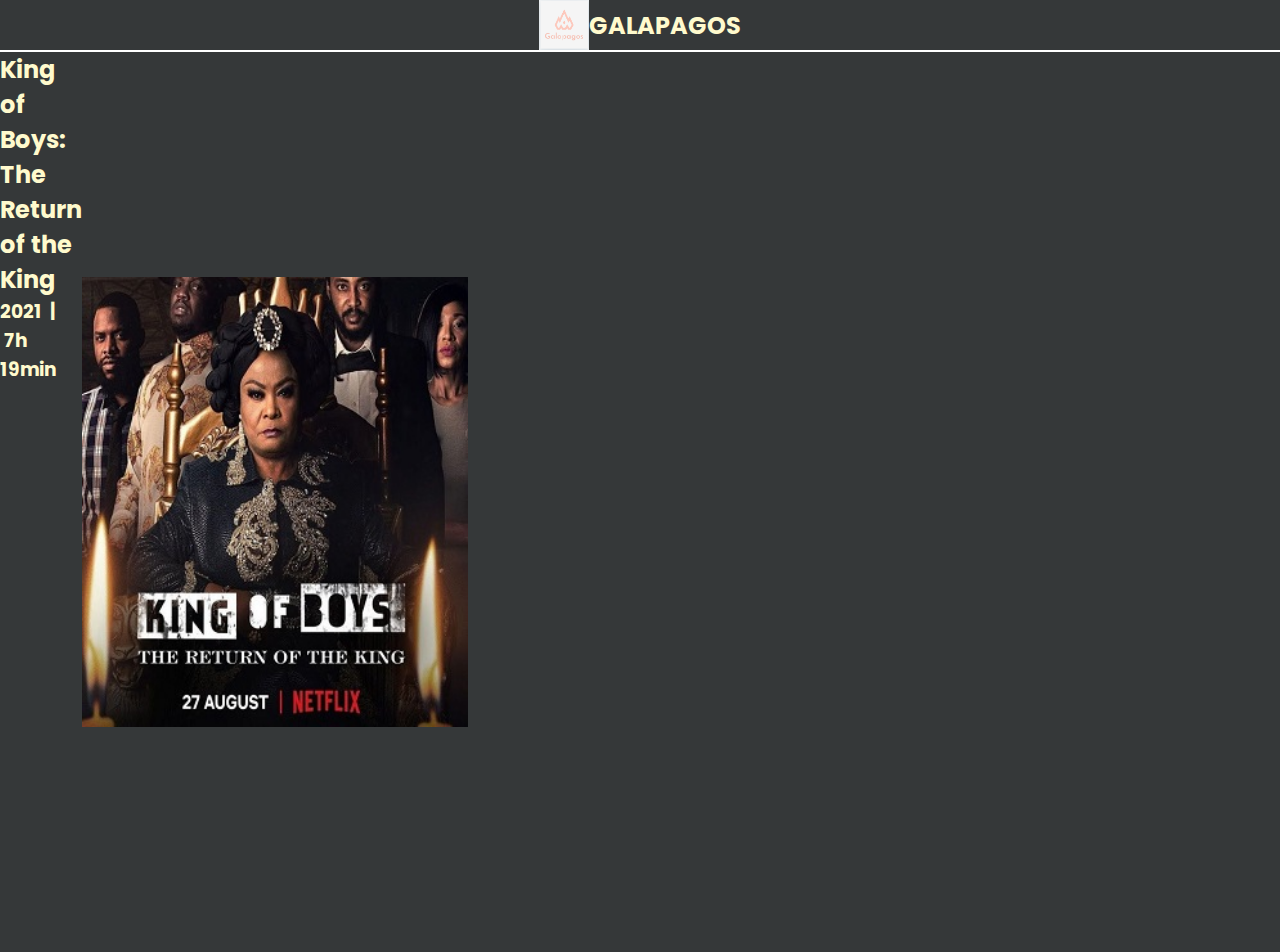
==== KingofBoys.html @ fc21ccc2 "Add files via upload" ====
<!DOCTYPE html>
<html lang="en">
<head>
    <meta charset="UTF-8">
    <meta http-equiv="X-UA-Compatible" content="IE=edge">
    <meta name="viewport" content="width=device-width, initial-scale=1.0">
    <title>GALAPAGOS</title>
    <link rel="stylesheet" href="style.css"/>
    <link rel="icon" href="images/logo.ico"/>
    <link rel="stylesheet" href="https://pro.fontawesome.com/releases/v5.10.0/css/all.css" />
    <title>King of Boys</title>
</head>
<body class="moviePage">
    <header>
        <div class="logo">
            <img src="images/logo.png"/>
            <h2>GALAPAGOS</h2>
        </div>
    </header>
    <!--<div class="lineBox"><div class="line"><span class="theLine"></span></div></div>-->
    <span class="theLine"></span>
    <div class="singleMovieBox">
    <div class="singleMovie">
        <div class="singleMovieheading">
            <h2>King of Boys: The Return of the King</h2>
            <h3>2021&nbsp; | &nbsp;7h 19min</h3>
        </div>
        <div class="singleMovieImage">
            <img src="images/King of Boys.jpg">
            <video src="images/King of Boys.mp4"></video>
        </div>
        <div class="singleMovieContent"></div>
    </div>
    </div>
</body>
</html>
---- style.css ----
@import url('https://fonts.googleapis.com/css2?family=Poppins:wght@300;400&display=swap');

*{
    margin: 0;
    padding: 0;
    box-sizing: border-box;
    font-family: 'Poppins', sans-serif;
}


.home{
  background-image: url('images/wallpaper.jpg');
  width: 100%;
  background-repeat: repeat;
  background-size: cover;
  font-family: 'Poppins', sans-serif;
  color: lemonchiffon;
  font-size: large;
}

p{
    font-weight: 30px;
}

.menuBar{
    width: 100%;
    margin:auto;
    padding-bottom: 60px;
}

nav{
    height: 100px;
    line-height: 100px;
}

nav .menuBar h2{
  font-size: 2rem;
  font-weight: 50px;
  letter-spacing: 1.5px;
}

nav img{
    float: left;
    height: 60px;
    width: 60px;
    margin-top: 10px;
}

nav h2{
    float:left;
    display: inline-block;
}


nav ul{
    float: center;
}

nav ul li{
    display: inline-block;
    margin: 0 40px 0 40px;
    text-transform: uppercase;
    letter-spacing: 1.4px;
}
@media screen and (min-width: 1000px){
  nav ul li{
    margin: 0 20px 0 20px;
  }
}

nav ul li a{
  text-decoration: none;
  color: lemonchiffon;
  font-size: 20px;
}

nav ul li :hover{
  color:lightsalmon;
}

.button{
  font-size: 17px;
  border-radius: 5px; 
  background: none;
}

.search{
  width: 310px;
  float: right;
  /**margin-left: 250px;*/
}
.searchbox{
  color: white;
  width: 250px;
  height: 40px;
  background: rgba(255,50,25,0.5);
  border: 1px solid black;
  border-right: none;
  font-size: 15px;
  float: left;
  padding: 8px;
  border-radius: 10px;
}

.searchbox :hover{
  background: rgba(0,0,0,0.4);
}
.search button{
  float: left;
  width: 40px;
  height: 40px;
  padding: 10px;
  background:indianred;
  color: black;
  font-size: 17px;
  border: 1px solid grey;
  border-radius: 8px;
  cursor: pointer;
}
.search button:hover{
  color: grey;
}


/**
@media screen and (max-width: 600px) {
  .search button {
      float: none;
      width: 20px;
      padding: 0;
  }
  
}*/

.mobileNavBtn{
  color:sandybrown;
  font-size: 25px;
  cursor: pointer;
  float: right;
  display: none;
}

#mobileNav{
  display: none;
}

@media screen and (max-width:950px) and (min-width:270px){
  nav{
    padding:0px 50px;
  }
  .mobileNavBtn{
    display: block;
  }
  nav .menuBar h2{
    font-size: 30px;
    float: left;
  }
  nav ul{
    width: 100%;
    height: 60vh;
    background-color:brown;
    position: fixed;
    right: -100%;
    transition: 0.3s ease;
    top: 75px;
    text-align: center;
  }
  nav ul li{
    display: block;
    margin: 50px 0px;
    line-height: 20px;
  }
  #mobileNav:checked ~ ul{
    left:0;
  }
  nav img{
    display: none;
    /*float: left;
    height: 30px;
    width: 30px;*/
}
  .search{

  }
}

.homeMovie{
  width:80%;
  margin: auto;
}

.homeMovie .homeMovie-image{
  width:40%;
  float: left;
}   

.homeMovie-box{
  width: 80%;
  justify-content: center;
  align-items: center;
  padding-bottom: 5px;
}

.homeMovie-box .homeMovie-image img{
  max-width: 100%;
  height: auto;
}

.homeMovie-content form button{
  color:white;
  background-color: rgba(0,0,0,0.4);
  border-radius: 10px;
  padding: 5px 10px;
  font-size: 15px;
  text-align: center;
  text-decoration: none;
  display: inline-block;
}

.homeMovie-content form button:hover{
  color:wheat;
  border-color: chocolate;
  cursor:pointer;
}

.homeMovie-content ul li{
  margin: 0 20px 0 0;
  display: inline-block;
}


.star i{
  color:orange;
  font-size: 18px;
  padding: 0 3px;
}

@media screen and (max-width:950px){
  .home{
    background-color: darkred;
  }
  .homeMovie .homeMovie-image{
    width:100%;
  }
  .homeMovie-content ul li{
    display: block;
  }
}

.movie{
  width: 90%;
  height: 100vh;
}

.movie-box{
  width: 100%;
  display: flex;
  flex-wrap: wrap;
  justify-content: center;
  align-items: center;
  margin: auto;
  min-height: 100vh;
}

.movie-box p{
  font-size: 30px;
  padding-top: 20px;
}

.movie-box .trending{
  width: 100%;
  margin-top: 20px;
}

.movie-box .trending h2{
  text-align: center;
  font-size: 1.5rem;
  letter-spacing: 1px;
  color:lemonchiffon;
}
.movie-box .new-release{
  width: 100%;
  margin-top: 20px;
}

.movie-box .new-release h2{
  text-align: center;
  font-size: 1.5rem;
  letter-spacing: 1px;
  color:lemonchiffon;
}

.movie-image{
  display: flex;
  width: 300px;
  justify-content: center;
  align-items: center;
  flex-direction: column;
  box-shadow: 0 2px 4px rgb(0,0,0,25%);
  margin: 20px;
  background-color: #652a0e;
}

.inner-movie-image{
  width:100%;
  display: flex;
  justify-content: center;
  align-items: center;
}
.inner-movie-image a img{
  width: 100%;
  height: auto;
}

.inner-movie-image a img:hover{
  cursor: pointer;
}

.description{
  text-align: center;
  background-color: #652a0e;
}


.description h4{
  font-size: 17px;
  font-weight: 1.9rem;
  letter-spacing: 1px;
  color: lemonchiffon;
}

@media screen and (max-width:1100px) and (min-width:500px){
   .movie{
    width: 90%;
    height: 100vh;
  }
  
  .movie-box{
    width: 100%;
    display: flex;
    flex-wrap: wrap;
    justify-content: center;
    align-items: center;
    margin: auto;
  }
  .movie-image{
    display: flex;
    width: 250px;
  }
  
  .movie-image a img{
    height: 300px;
    width: 250px;
  }
  .inner-movie-image{
    display: block;
    width: 250px;
  }

  

}

@media screen and (max-width:450px){
  .movie{
    align-items: center;
    justify-content: center;
  }
  .movie-box{
    display: block;
    align-items: center;
    flex-wrap: nowrap;
    width: calc(100% - 15vw);
  }

  .movie-image{
    display: flex;
    flex-direction: column;
    width: 100%;
  }
  .movie-image a img{
    display: block;
    height: 270px;
    width: 100%;
  }
  .inner-movie-image{
    display: block;
    /*width: calc(100% - 10vw);*/
    width: 100%;
  }
}




.moviePage{
  background: #353839;
  color: lemonchiffon;
}
.logo{
  display: flex;
  justify-content: center;
  align-items: center;
}
.logo img{
  height: 50px;
  width: 50px;
}
.logo h2{
  color: lemonchiffon;
}
/*.lineBox{
  width: 90%;
  justify-content: center;
  margin-left: 20px;
}
.line{
  width: 100%;
  justify-content: center;
  align-items: center;
}*/
.theLine{
  border-bottom: 2px solid white;
  display: block;
  width: 100%;
}
.singleMovie{
  width:90%;
  height: 100vh;
  display: flex;
}
.singleMovieImage{
  width: 100%;
  display: flex;
  justify-content: center;
  align-items: center;
}
.singleMovieImage img{
  width: 400px;
  height: 450px;
}
.singleMovieImage video{
  width: 800px;
  height: 450px;
}
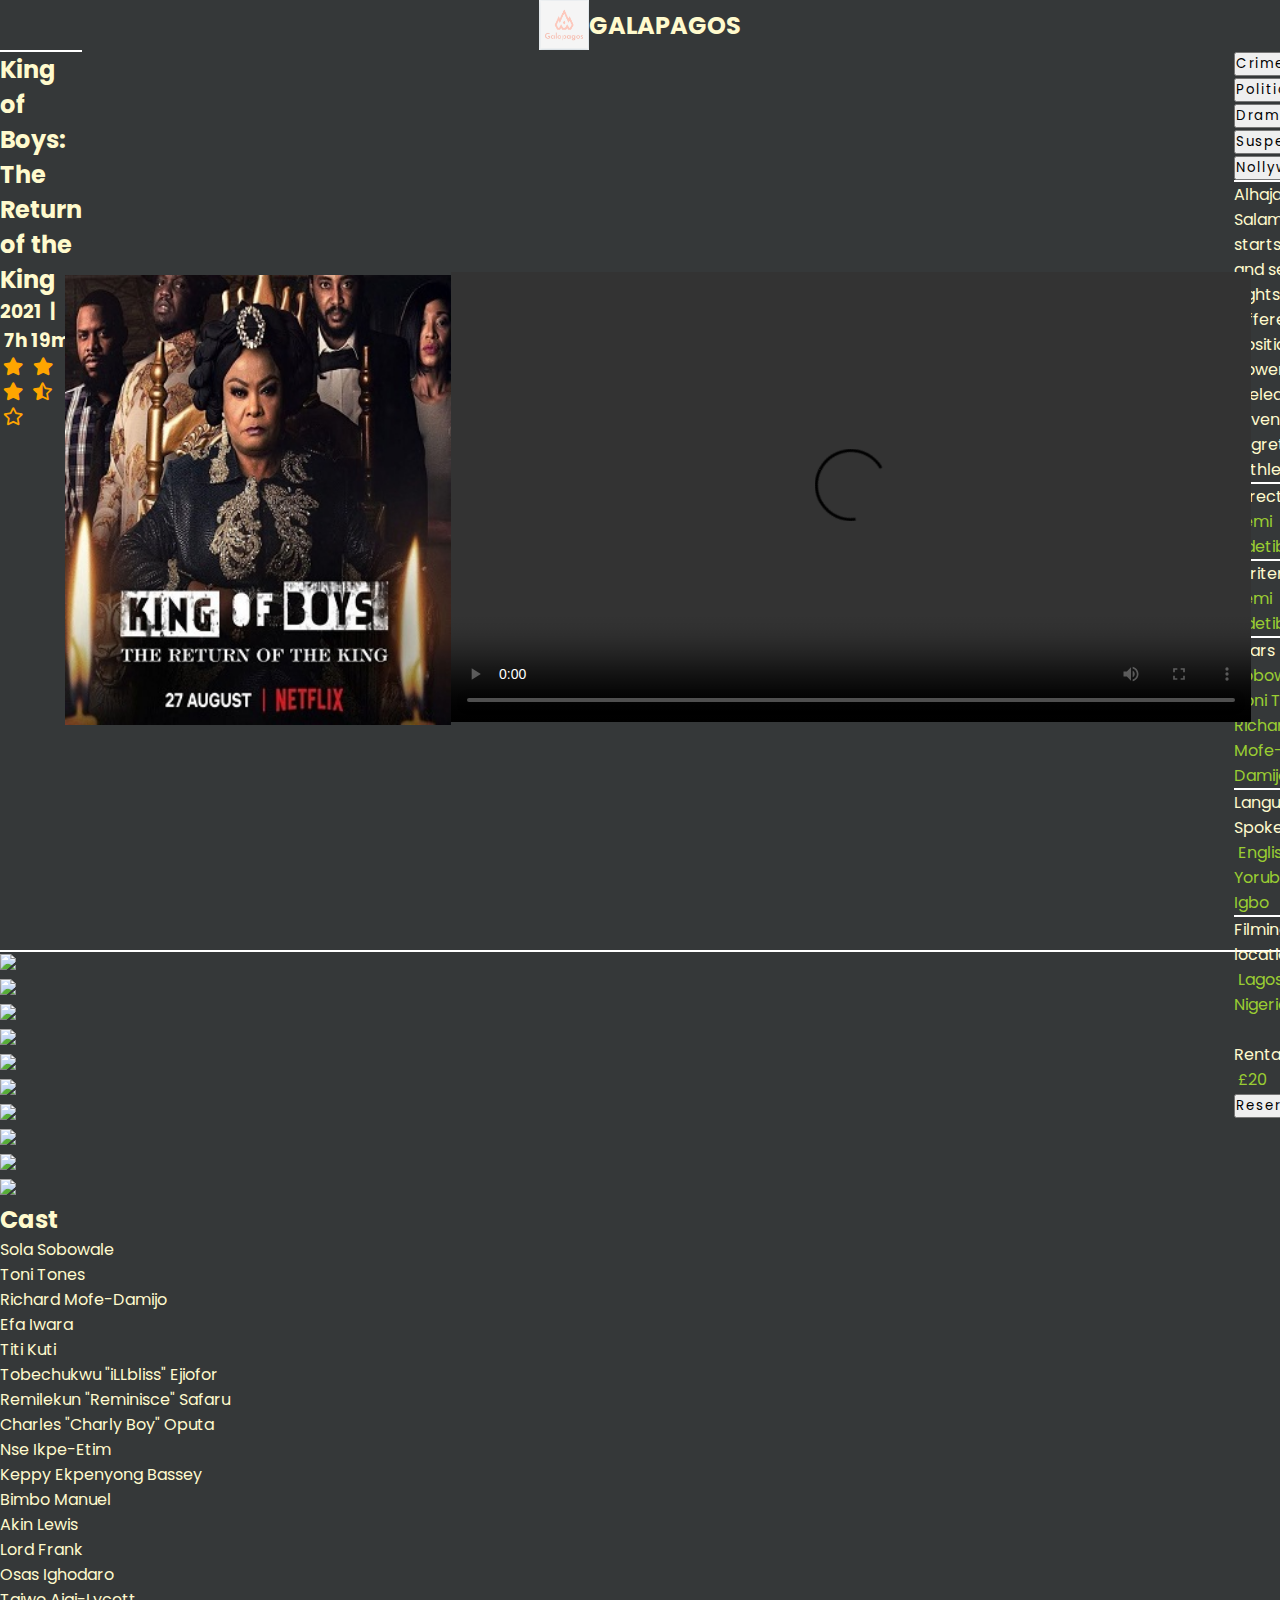
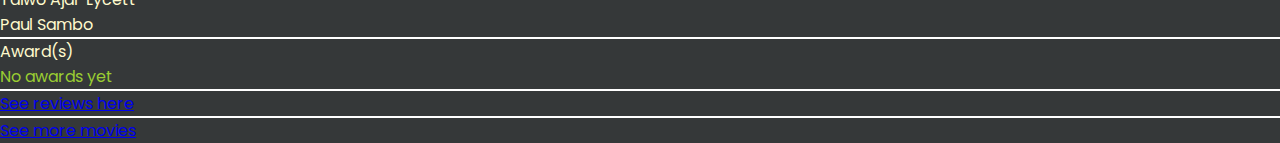
==== commit 9b33053d: "movie update" ====
--- a/KingofBoys.html
+++ b/KingofBoys.html
@@ -18,19 +18,140 @@
         </div>
     </header>
     <!--<div class="lineBox"><div class="line"><span class="theLine"></span></div></div>-->
-    <span class="theLine"></span>
-    <div class="singleMovieBox">
-    <div class="singleMovie">
-        <div class="singleMovieheading">
-            <h2>King of Boys: The Return of the King</h2>
-            <h3>2021&nbsp; | &nbsp;7h 19min</h3>
+    
+    <div class="single">
+        <div class="singleMovie">
+            <div class="singleMovieheading">
+                <div class="lineBox"><span class="theLine"></span></div>
+                <h2>King of Boys: The Return of the King</h2>
+                <h3>2021&nbsp; | &nbsp;7h 19m</h3>
+                <div class="star">
+                <a href=""><i class="fas fa-star"></i></a>
+                <a href=""><i class="fas fa-star"></i></a>
+                <a href=""><i class="fas fa-star"></i></a>
+                <a href=""><i class="fas fa-star-half-alt"></i></a>
+                <a href=""><i class="far fa-star"></i></a>
+                </div>
+            </div>
+            <div class="lineBox"><span class="theLine"></span></div>
+            <div class="singleMovieImage">
+                <img src="images/King of Boys.jpg">
+                <!--<video><source src="videos/King of Boys.mp4" type="video/mp4"></video>-->
+                <!--<video src="videos/King of Boys.mp4" autoplay controls poster="images/King of Boys.jpg"></video>-->
+                <div class="singleMovieTrailer">
+                    <!--<img src="images/King of Boys.jpg" width="500px">-->
+                    <video src="videos/King of Boys.mp4" controls><!-- poster="images/King of Boys.jpg"--></video>
+                </div>
+            </div>
+            <div class="lineBox"><span class="theLine"></span></div>
+            <div class="singleMovieContentBox">
+            <div class="singleMovieContent">
+                <button class="genre"><span  style="letter-spacing: 1.7px;">Crime</span> </button>
+                <button class="genre"><span  style="letter-spacing: 1.7px;">Political</span></button>
+                <button class="genre"><span style="letter-spacing: 1.7px;" >Drama</span></button>
+                <button class="genre"><span style="letter-spacing: 1.7px;" >Suspense</span></button>
+                <button class="genre"><span style="letter-spacing: 1.7px;" >Nollywood</span></button>
+                <div class="lineBox"><span class="theLine"></span></div>
+                <p>Alhaja Eniola Salami starts anew and sets her sights on a different position of power, fueled by revenge, regret and ruthlessness.</p>
+                <div class="lineBox"><span class="theLine"></span></div>
+                <p>Director &nbsp;<span style="color: yellowgreen;"> kemi Adetiba</span></p>
+                <div class="lineBox"><span class="theLine"></span></div>
+                <p>Writer(s) &nbsp;<span style="color: yellowgreen;"> kemi Adetiba</span></p>
+                <div class="lineBox"><span class="theLine"></span></div>
+                <p>Stars &nbsp;<span style="color: yellowgreen;">Sola Sobowale | Toni Tones | Richard Mofe-Damijo</span></p>
+                <div class="lineBox"><span class="theLine"></span></div>
+                <p>Language(s) Spoken &nbsp;<span style="color: yellowgreen;">English | Yoruba | Igbo</span></p>
+                <div class="lineBox"><span class="theLine"></span></div>
+                <p>Filming location &nbsp;<span style="color: yellowgreen;">Lagos, Nigeria</span></p>
+            </div>
+            <div class="reserveBox">
+                <p><br>Rental Price &nbsp;<span style="color: yellowgreen;">£20</span></p>
+                <button class="reserve"><span style="letter-spacing: 1.50px;">Reservation</span></button>
+            </div>
+            </div>
         </div>
-        <div class="singleMovieImage">
-            <img src="images/King of Boys.jpg">
-            <video src="images/King of Boys.mp4"></video>
+        <div class="lineBox"><span class="theLine"></span></div>
+        <div class="singleMovieBox">
+            <div class="singleMovieImagesBox">
+                <div class="singleMovieImages">
+                    <div class="innerSingleMovieImages">
+                        <img src="images/kob1.jpg">
+                    </div>
+                </div>
+                <div class="singleMovieImages">
+                    <div class="innerSingleMovieImages">
+                        <img src="images/kob2.jpg">
+                    </div>
+                </div>
+                <div class="singleMovieImages">
+                    <div class="innerSingleMovieImages">
+                        <img src="images/kob3.jpg">
+                    </div>
+                </div>
+                <div class="singleMovieImages">
+                    <div class="innerSingleMovieImages">
+                        <img src="images/kob4.jpg">
+                    </div>
+                </div>
+                <div class="singleMovieImages">
+                    <div class="innerSingleMovieImages">
+                        <img src="images/kob5.jpg">
+                    </div>
+                </div>
+                <div class="singleMovieImages">
+                    <div class="innerSingleMovieImages">
+                        <img src="images/kob6.jpg">
+                    </div>
+                </div>
+                <div class="singleMovieImages">
+                    <div class="innerSingleMovieImages">
+                        <img src="images/kob7.jpg">
+                    </div>
+                </div>
+                <div class="singleMovieImages">
+                    <div class="innerSingleMovieImages">
+                        <img src="images/kob8.jpg">
+                    </div>
+                </div>
+                <div class="singleMovieImages">
+                    <div class="innerSingleMovieImages">
+                        <img src="images/kob9.jpg">
+                    </div>
+                </div>
+                <div class="singleMovieImages">
+                    <div class="innerSingleMovieImages">
+                        <img src="images/kob10.jpg">
+                    </div>
+                </div>
+            </div>
+            <div class="cast">
+                <h2>Cast</h2>
+            <ul>
+                <li>Sola Sobowale</li>
+                <li>Toni Tones</li>
+                <li>Richard Mofe-Damijo</li>
+                <li>Efa Iwara</li>
+                <li>Titi Kuti</li>
+                <li>Tobechukwu "iLLbliss" Ejiofor</li>
+                <li>Remilekun "Reminisce" Safaru</li>
+                <li>Charles "Charly Boy" Oputa</li>
+                <li>Nse Ikpe-Etim</li>
+                <li>Keppy Ekpenyong Bassey</li>
+                <li>Bimbo Manuel</li>
+                <li>Akin Lewis</li>
+                <li>Lord Frank</li>
+                <li>Osas Ighodaro</li>
+                <li>Taiwo Ajai-Lycett</li>
+                <li>Paul Sambo</li>
+            </ul>
+            <div class="lineBox"><span class="theLine"></span></div>
+            <p>Award(s)<br><span style="color: yellowgreen;"> No awards yet</span></p>
+            <div class="lineBox"><span class="theLine"></span></div>
+            <a href="https://www.imdb.com/title/tt15192042/reviews?ref_=tt_urv">See reviews here</a>
+            <div class="lineBox"><span class="theLine"></span></div>
+            </div>
+            <div class="backHome"><a href="index.html">See more movies</a></div>
         </div>
-        <div class="singleMovieContent"></div>
-    </div>
     </div>
 </body>
 </html>